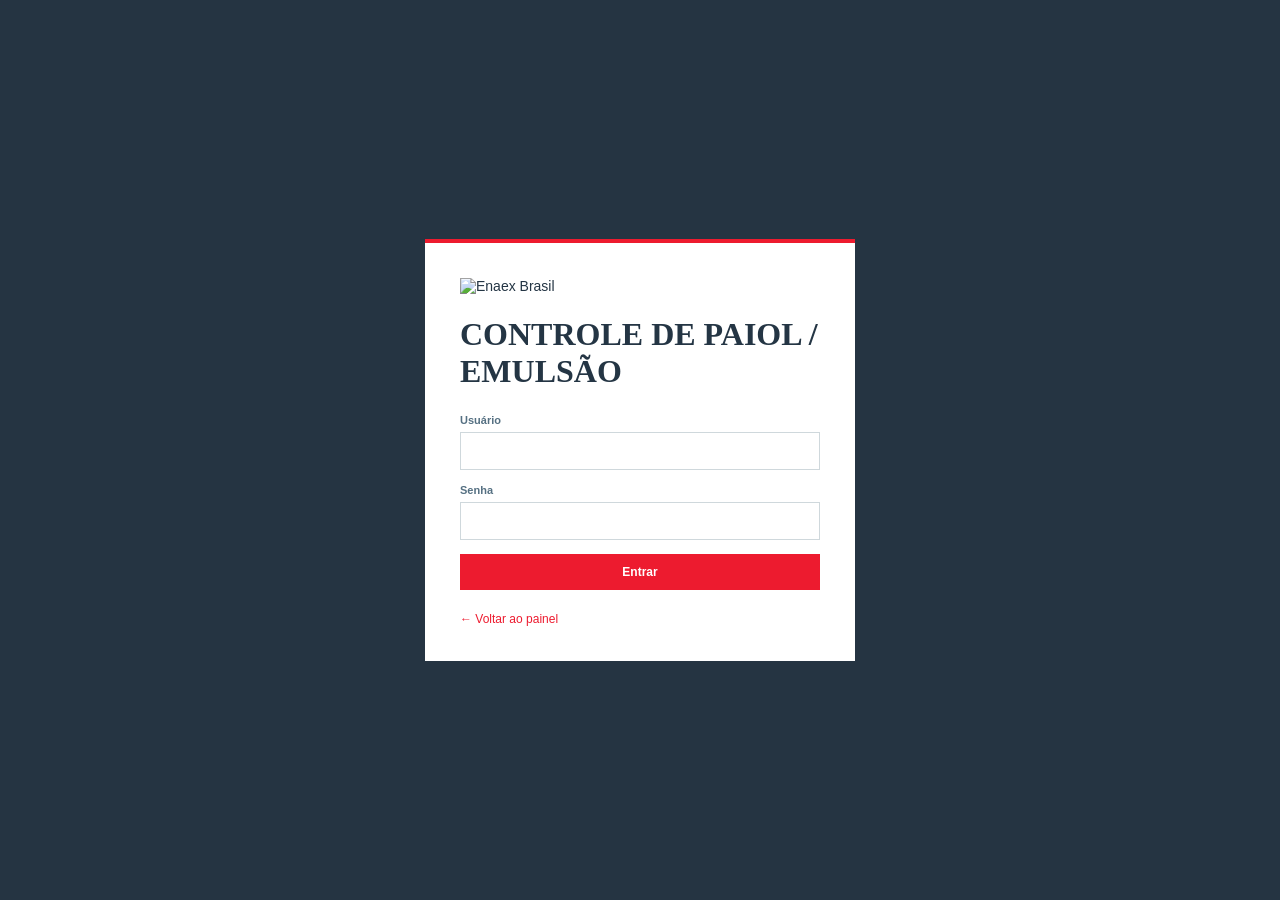
==== login.html @ 0a7d1959 "refine paiol branding access and initial stock" ====
<!doctype html><html lang="pt-BR"><head><meta charset="UTF-8"><meta name="viewport" content="width=device-width,initial-scale=1"><title>Acesso | Controle de Paiol</title><link rel="stylesheet" href="styles.css"></head><body class="access-page"><div class="access-box"><img src="VISUAL/Enaex Brasil.png" alt="Enaex Brasil"><p class="eyebrow">ACESSO RESTRITO</p><h1>CONTROLE DE PAIOL / EMULSÃO</h1><form onsubmit="event.preventDefault();location.href='index.html'"><label>Usuário<input required></label><label>Senha<input type="password" required></label><button class="primary">Entrar</button></form><a href="index.html">← Voltar ao painel</a></div></body></html>
---- styles.css ----
:root{--navy:#253442;--ink:#243544;--red:#ed1b2f;--line:#dfe4e7;--soft:#f6f7f8;--muted:#6f7e8b;--green:#27835f;--amber:#c58227}*{box-sizing:border-box}body{margin:0;background:#fbfbfa;color:var(--ink);font:14px Inter,Arial,sans-serif}.topbar{height:62px;background:var(--navy);border-bottom:3px solid var(--red);color:#fff;display:flex;align-items:center;padding:0 clamp(22px,5vw,72px);gap:30px}.brand-mark{display:flex;align-items:center;font:bold 25px 'Barlow Condensed';line-height:.72}.brand-mark small{display:block;font:7px Inter;text-align:center;letter-spacing:1px}.brand-symbol{color:var(--red);font-size:32px;margin-right:7px}.top-title{font:600 21px 'Barlow Condensed';letter-spacing:.2px;flex:1;text-align:center}.top-title span{color:#bfc7cc}.user-area{display:flex;align-items:center;gap:8px;font-size:11px}.dot{width:8px;height:8px;background:var(--red);border-radius:50%;box-shadow:0 0 0 3px #ffffff18}.user-chip{background:transparent;border:1px solid #ffffff42;color:#fff;border-radius:20px;padding:7px 12px;font-size:11px}.user-menu{position:absolute;right:5vw;top:56px;background:white;box-shadow:0 8px 25px #1d2b3525;border:1px solid var(--line);z-index:5}.user-menu button{display:block;width:140px;text-align:left;background:none;border:0;padding:12px 15px;color:var(--ink)}main{max-width:1150px;margin:auto;padding:42px 30px 75px}.hero{display:flex;justify-content:space-between;align-items:end;margin-bottom:30px}.eyebrow{color:#547087;font:600 10px Inter;letter-spacing:2px;margin:0 0 10px}.hero h1,h2{font:600 46px 'Barlow Condensed';margin:0;letter-spacing:-.5px}.hero h1 em{color:var(--red);font-style:normal}.hero-copy{color:var(--muted);max-width:580px;line-height:1.6;margin:8px 0 0}.hero-date{text-align:right;color:var(--muted);font-size:9px;letter-spacing:1.5px}.hero-date strong{display:block;color:var(--ink);font-size:14px;letter-spacing:0;margin-top:8px}.tabs{border-bottom:1px solid var(--line);display:flex;gap:28px}.tab{background:none;border:0;color:#89949c;padding:14px 4px 12px;font-weight:600}.tab.active{color:var(--red);border-bottom:3px solid var(--red)}.panel{padding-top:30px}.hidden{display:none!important}.section-head{display:flex;align-items:center;justify-content:space-between;margin-bottom:22px}.section-head h2{font-size:34px}.muted{color:var(--muted);font-size:12px}.primary,.secondary{border:0;padding:11px 16px;font-weight:700;font-size:12px;cursor:pointer}.primary{background:var(--red);color:#fff}.secondary{background:#eef1f3;color:var(--ink)}.kpis{display:grid;grid-template-columns:repeat(4,1fr);gap:12px}.kpi{border-top:3px solid #bfc8ce;background:white;padding:20px 19px;box-shadow:0 1px 0 #e5e7e8}.kpi-dark{background:var(--navy);border-color:var(--red);color:#fff}.kpi span{display:block;font-size:9px;letter-spacing:1.4px;color:var(--muted);font-weight:700}.kpi-dark span{color:#bfc7cc}.kpi strong{display:block;font:600 28px 'Barlow Condensed';margin:10px 0 3px}.kpi small{font-size:11px;color:var(--muted)}.kpi-dark small{color:#bec9ce}.dashboard-grid{display:grid;grid-template-columns:1.1fr .9fr;gap:14px;margin-top:14px}.card{background:#fff;border:1px solid var(--line);padding:21px}.card-head{display:flex;justify-content:space-between;align-items:center;border-bottom:1px solid #edf0f1;padding-bottom:15px;margin-bottom:14px}.card-head h3{margin:0;font:600 19px 'Barlow Condensed'}.text-btn{border:0;background:none;color:var(--red);font-size:11px;font-weight:700}.tank-row{margin:17px 0}.tank-meta{display:flex;justify-content:space-between;margin-bottom:7px}.tank-meta b{font-size:12px}.tank-meta span{font-size:11px;color:var(--muted)}.bar{height:8px;background:#e9edef;overflow:hidden}.bar i{height:100%;display:block;background:var(--red);transition:width .35s}.bar i.ok{background:var(--green)}.activity{display:flex;gap:12px;padding:13px 0;border-bottom:1px solid #eef0f1}.activity-sign{width:28px;height:28px;display:grid;place-items:center;background:#fff1f2;color:var(--red);font-weight:700}.activity-sign.in{color:var(--green);background:#edf8f2}.activity b{font-size:12px}.activity small{display:block;color:var(--muted);margin-top:4px}.filters{display:flex;gap:10px;margin-bottom:15px}.filters input,.filters select,.form-grid input,.form-grid select{border:1px solid #cfd8dc;padding:11px 12px;background:#fff;color:var(--ink);font:inherit}.filters input{flex:1}.table-wrap{overflow:auto}table{border-collapse:collapse;width:100%;font-size:12px}th{text-align:left;font-size:9px;letter-spacing:1px;color:var(--muted);padding:13px;border-bottom:2px solid var(--navy)}td{padding:14px 13px;border-bottom:1px solid #edf0f1}.badge{font-size:10px;font-weight:700;padding:5px 8px;background:#fff0f1;color:var(--red)}.badge.in{color:var(--green);background:#edf8f2}.edit-btn{color:var(--red);background:none;border:0;font-weight:700;cursor:pointer}.tank-cards{display:grid;grid-template-columns:repeat(3,1fr);gap:14px}.tank-card{background:#fff;border:1px solid var(--line);border-top:3px solid var(--red);padding:20px}.tank-card h3{font:600 25px 'Barlow Condensed';margin:0}.tank-card p{color:var(--muted);font-size:11px}.tank-card .capacity{font:600 23px 'Barlow Condensed';margin:19px 0 4px}.modal{position:fixed;inset:0;background:#1826309c;display:grid;place-items:center;padding:20px;z-index:10}.modal-box{background:#fff;width:min(610px,100%);padding:28px;position:relative;border-top:4px solid var(--red)}.close{position:absolute;right:17px;top:12px;border:0;background:none;font-size:27px;color:var(--muted)}.modal h2{font-size:31px;margin-bottom:24px}.form-grid{display:grid;grid-template-columns:1fr 1fr;gap:15px}.form-grid label{font-size:11px;font-weight:700;color:#557082}.form-grid input,.form-grid select{display:block;width:100%;margin-top:6px}.form-error{color:var(--red);min-height:17px;font-size:12px}.form-actions{display:flex;justify-content:flex-end;gap:10px;margin-top:15px}.toast{position:fixed;bottom:25px;right:25px;background:var(--navy);color:#fff;padding:13px 18px;transform:translateY(100px);transition:.25s;z-index:20}.toast.show{transform:translateY(0)}
@media(max-width:760px){.top-title{display:none}.topbar{padding:0 16px}.user-area{margin-left:auto}.hero{display:block}.hero-date{text-align:left;margin-top:20px}.kpis,.dashboard-grid,.tank-cards{grid-template-columns:1fr}.tabs{overflow:auto;gap:18px}.section-head{align-items:start;gap:15px}.section-head .primary{white-space:nowrap}.filters,.form-grid{display:grid;grid-template-columns:1fr}.filters input{min-width:0}}
.brand-mark img{width:105px;height:42px;object-fit:contain}.hero h1{font-size:38px;color:var(--ink);letter-spacing:.3px}.hero-copy,.eyebrow{display:none}.user-menu a{display:block;width:170px;padding:12px 15px;color:var(--ink);text-decoration:none}.tank-icon{width:72px;height:52px;object-fit:contain;object-position:left center;display:block;margin-bottom:10px}.access-page{min-height:100vh;background:var(--navy);display:grid;place-items:center;padding:24px}.access-box{width:min(430px,100%);background:#fff;border-top:4px solid var(--red);padding:35px}.access-box.wide{width:min(650px,100%)}.access-box img{width:125px;height:50px;object-fit:contain;object-position:left center;margin-bottom:22px}.access-box h1{font:600 32px 'Barlow Condensed';margin:0 0 24px}.access-box h2{font-size:27px;margin:23px 0 14px}.access-box form,.user-form{display:grid;gap:14px;margin:20px 0}.access-box label,.user-form label{display:grid;gap:6px;font-size:11px;font-weight:700;color:#557082}.access-box input,.user-form input{padding:12px;border:1px solid #cfd8dc;font:inherit}.access-box a{color:var(--red);font-size:12px;text-decoration:none}.access-box hr{border:0;border-top:1px solid var(--line);margin:30px 0}
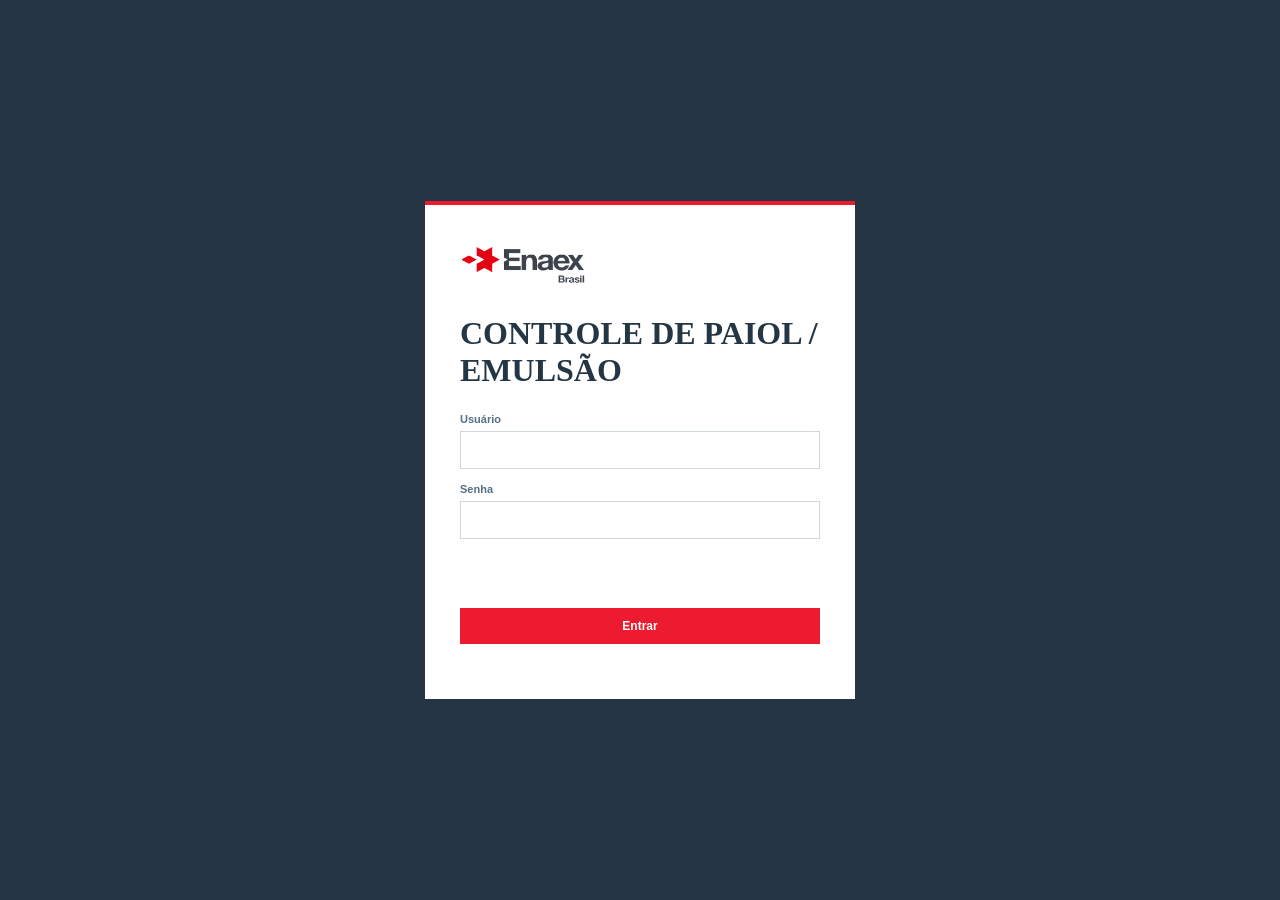
==== commit 186850fa: "enforce paiol authentication and supervisor permissions" ====
--- a/login.html
+++ b/login.html
@@ -1 +1 @@
-<!doctype html><html lang="pt-BR"><head><meta charset="UTF-8"><meta name="viewport" content="width=device-width,initial-scale=1"><title>Acesso | Controle de Paiol</title><link rel="stylesheet" href="styles.css"></head><body class="access-page"><div class="access-box"><img src="VISUAL/Enaex Brasil.png" alt="Enaex Brasil"><p class="eyebrow">ACESSO RESTRITO</p><h1>CONTROLE DE PAIOL / EMULSÃO</h1><form onsubmit="event.preventDefault();location.href='index.html'"><label>Usuário<input required></label><label>Senha<input type="password" required></label><button class="primary">Entrar</button></form><a href="index.html">← Voltar ao painel</a></div></body></html>
+<!doctype html><html lang="pt-BR"><head><meta charset="UTF-8"><meta name="viewport" content="width=device-width,initial-scale=1"><title>Acesso | Controle de Paiol</title><link rel="stylesheet" href="styles.css"></head><body class="access-page"><div class="access-box"><img src="VISUAL/Enaex Brasil.png" alt="Enaex Brasil"><p class="eyebrow">ACESSO RESTRITO</p><h1>CONTROLE DE PAIOL / EMULSÃO</h1><form id="loginForm"><label>Usuário<input id="user" autocomplete="username" required></label><label>Senha<input id="pass" type="password" autocomplete="current-password" required></label><p id="loginError" class="form-error"></p><button class="primary">Entrar</button></form></div><script>const accounts=[{user:'Supervisor',pass:'Admin',role:'Supervisor',name:'Supervisor'},{user:'jose.correia@enaex.com',pass:'Carlos123',role:'Operador',name:'Jose Carlos Correia Barbosa'}];document.getElementById('loginForm').addEventListener('submit',e=>{e.preventDefault();const a=accounts.find(x=>x.user.toLowerCase()===document.getElementById('user').value.trim().toLowerCase()&&x.pass===document.getElementById('pass').value);if(!a)return document.getElementById('loginError').textContent='Usuário ou senha inválidos.';sessionStorage.setItem('paiol-session',JSON.stringify(a));location.replace('index.html')});</script></body></html>
